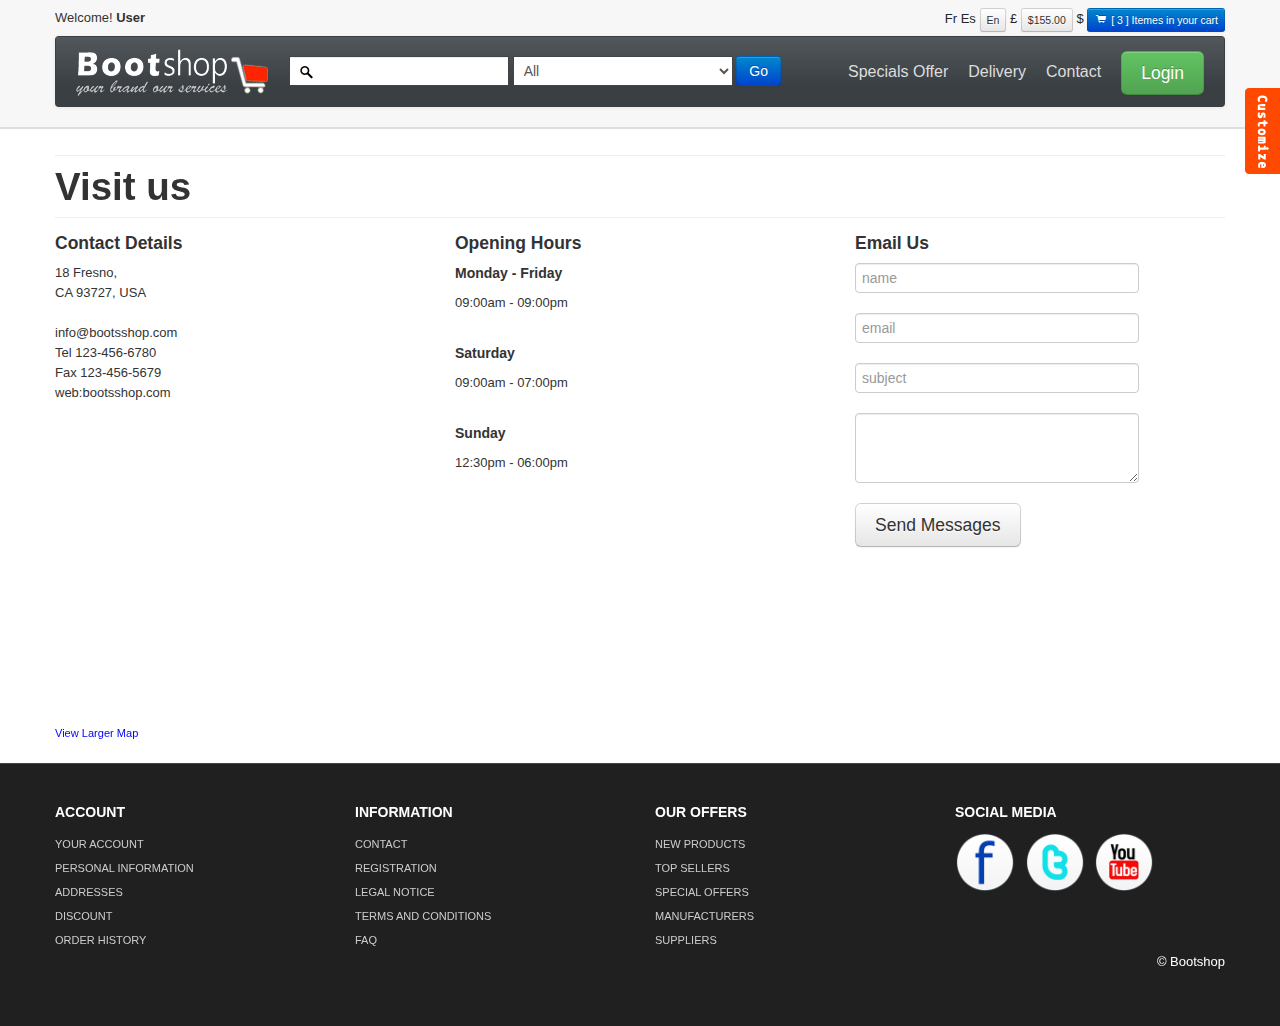
==== contact.html @ 8c933867 "commit" ====
<!DOCTYPE html>
<html lang="en">
  <head>
    <meta charset="utf-8">
    <title>Bootshop online Shopping cart</title>
    <meta name="viewport" content="width=device-width, initial-scale=1.0">
    <meta name="description" content="">
    <meta name="author" content="">
<!--Less styles -->
   <!-- Other Less css file //different less files has different color scheam
	<link rel="stylesheet/less" type="text/css" href="themes/less/simplex.less">
	<link rel="stylesheet/less" type="text/css" href="themes/less/classified.less">
	<link rel="stylesheet/less" type="text/css" href="themes/less/amelia.less">  MOVE DOWN TO activate
	-->
	<!--<link rel="stylesheet/less" type="text/css" href="themes/less/bootshop.less">
	<script src="themes/js/less.js" type="text/javascript"></script> -->
	
<!-- Bootstrap style --> 
    <link id="callCss" rel="stylesheet" href="themes/bootshop/bootstrap.min.css" media="screen"/>
    <link href="themes/css/base.css" rel="stylesheet" media="screen"/>
<!-- Bootstrap style responsive -->	
	<link href="themes/css/bootstrap-responsive.min.css" rel="stylesheet"/>
	<link href="themes/css/font-awesome.css" rel="stylesheet" type="text/css">
<!-- Google-code-prettify -->	
	<link href="themes/js/google-code-prettify/prettify.css" rel="stylesheet"/>
<!-- fav and touch icons -->
    <link rel="shortcut icon" href="themes/images/ico/favicon.ico">
    <link rel="apple-touch-icon-precomposed" sizes="144x144" href="themes/images/ico/apple-touch-icon-144-precomposed.png">
    <link rel="apple-touch-icon-precomposed" sizes="114x114" href="themes/images/ico/apple-touch-icon-114-precomposed.png">
    <link rel="apple-touch-icon-precomposed" sizes="72x72" href="themes/images/ico/apple-touch-icon-72-precomposed.png">
    <link rel="apple-touch-icon-precomposed" href="themes/images/ico/apple-touch-icon-57-precomposed.png">
	<style type="text/css" id="enject"></style>
  </head>
<body>
<div id="header">
<div class="container">
<div id="welcomeLine" class="row">
	<div class="span6">Welcome!<strong> User</strong></div>
	<div class="span6">
	<div class="pull-right">
		<a href="product_summary.html"><span class="">Fr</span></a>
		<a href="product_summary.html"><span class="">Es</span></a>
		<span class="btn btn-mini">En</span>
		<a href="product_summary.html"><span>&pound;</span></a>
		<span class="btn btn-mini">$155.00</span>
		<a href="product_summary.html"><span class="">$</span></a>
		<a href="product_summary.html"><span class="btn btn-mini btn-primary"><i class="icon-shopping-cart icon-white"></i> [ 3 ] Itemes in your cart </span> </a> 
	</div>
	</div>
</div>
<!-- Navbar ================================================== -->
<div id="logoArea" class="navbar">
<a id="smallScreen" data-target="#topMenu" data-toggle="collapse" class="btn btn-navbar">
	<span class="icon-bar"></span>
	<span class="icon-bar"></span>
	<span class="icon-bar"></span>
</a>
  <div class="navbar-inner">
    <a class="brand" href="index.html"><img src="themes/images/logo.png" alt="Bootsshop"/></a>
		<form class="form-inline navbar-search" method="post" action="products.html" >
		<input id="srchFld" class="srchTxt" type="text" />
		  <select class="srchTxt">
			<option>All</option>
			<option>CLOTHES </option>
			<option>FOOD AND BEVERAGES </option>
			<option>HEALTH & BEAUTY </option>
			<option>SPORTS & LEISURE </option>
			<option>BOOKS & ENTERTAINMENTS </option>
		</select> 
		  <button type="submit" id="submitButton" class="btn btn-primary">Go</button>
    </form>
    <ul id="topMenu" class="nav pull-right">
	 <li class=""><a href="special_offer.html">Specials Offer</a></li>
	 <li class=""><a href="normal.html">Delivery</a></li>
	 <li class=""><a href="contact.html">Contact</a></li>
	 <li class="">
	 <a href="#login" role="button" data-toggle="modal" style="padding-right:0"><span class="btn btn-large btn-success">Login</span></a>
	<div id="login" class="modal hide fade in" tabindex="-1" role="dialog" aria-labelledby="login" aria-hidden="false" >
		  <div class="modal-header">
			<button type="button" class="close" data-dismiss="modal" aria-hidden="true">×</button>
			<h3>Login Block</h3>
		  </div>
		  <div class="modal-body">
			<form class="form-horizontal loginFrm">
			  <div class="control-group">								
				<input type="text" id="inputEmail" placeholder="Email">
			  </div>
			  <div class="control-group">
				<input type="password" id="inputPassword" placeholder="Password">
			  </div>
			  <div class="control-group">
				<label class="checkbox">
				<input type="checkbox"> Remember me
				</label>
			  </div>
			</form>		
			<button type="submit" class="btn btn-success">Sign in</button>
			<button class="btn" data-dismiss="modal" aria-hidden="true">Close</button>
		  </div>
	</div>
	</li>
    </ul>
  </div>
</div>
</div>
</div>
<!-- Header End====================================================================== -->
<div id="mainBody">
<div class="container">
	<hr class="soften">
	<h1>Visit us</h1>
	<hr class="soften"/>	
	<div class="row">
		<div class="span4">
		<h4>Contact Details</h4>
		<p>	18 Fresno,<br/> CA 93727, USA
			<br/><br/>
			info@bootsshop.com<br/>
			﻿Tel 123-456-6780<br/>
			Fax 123-456-5679<br/>
			web:bootsshop.com
		</p>		
		</div>
			
		<div class="span4">
		<h4>Opening Hours</h4>
			<h5> Monday - Friday</h5>
			<p>09:00am - 09:00pm<br/><br/></p>
			<h5>Saturday</h5>
			<p>09:00am - 07:00pm<br/><br/></p>
			<h5>Sunday</h5>
			<p>12:30pm - 06:00pm<br/><br/></p>
		</div>
		<div class="span4">
		<h4>Email Us</h4>
		<form class="form-horizontal">
        <fieldset>
          <div class="control-group">
           
              <input type="text" placeholder="name" class="input-xlarge"/>
           
          </div>
		   <div class="control-group">
           
              <input type="text" placeholder="email" class="input-xlarge"/>
           
          </div>
		   <div class="control-group">
           
              <input type="text" placeholder="subject" class="input-xlarge"/>
          
          </div>
          <div class="control-group">
              <textarea rows="3" id="textarea" class="input-xlarge"></textarea>
           
          </div>

            <button class="btn btn-large" type="submit">Send Messages</button>

        </fieldset>
      </form>
		</div>
	</div>
	<div class="row">
	<div class="span12">
	<iframe style="width:100%; height:300; border: 0px" scrolling="no" src="https://maps.google.co.uk/maps?f=q&amp;source=s_q&amp;hl=en&amp;geocode=&amp;q=18+California,+Fresno,+CA,+United+States&amp;aq=0&amp;oq=18+California+united+state&amp;sll=39.9589,-120.955336&amp;sspn=0.007114,0.016512&amp;ie=UTF8&amp;hq=&amp;hnear=18,+Fresno,+California+93727,+United+States&amp;t=m&amp;ll=36.732762,-119.695787&amp;spn=0.017197,0.100336&amp;z=14&amp;output=embed"></iframe><br />
	<small><a href="https://maps.google.co.uk/maps?f=q&amp;source=embed&amp;hl=en&amp;geocode=&amp;q=18+California,+Fresno,+CA,+United+States&amp;aq=0&amp;oq=18+California+united+state&amp;sll=39.9589,-120.955336&amp;sspn=0.007114,0.016512&amp;ie=UTF8&amp;hq=&amp;hnear=18,+Fresno,+California+93727,+United+States&amp;t=m&amp;ll=36.732762,-119.695787&amp;spn=0.017197,0.100336&amp;z=14" style="color:#0000FF;text-align:left">View Larger Map</a></small>
	</div>
	</div>
</div>
</div>
<!-- MainBody End ============================= -->
<!-- Footer ================================================================== -->
	<div  id="footerSection">
	<div class="container">
		<div class="row">
			<div class="span3">
				<h5>ACCOUNT</h5>
				<a href="login.html">YOUR ACCOUNT</a>
				<a href="login.html">PERSONAL INFORMATION</a> 
				<a href="login.html">ADDRESSES</a> 
				<a href="login.html">DISCOUNT</a>  
				<a href="login.html">ORDER HISTORY</a>
			 </div>
			<div class="span3">
				<h5>INFORMATION</h5>
				<a href="contact.html">CONTACT</a>  
				<a href="register.html">REGISTRATION</a>  
				<a href="legal_notice.html">LEGAL NOTICE</a>  
				<a href="tac.html">TERMS AND CONDITIONS</a> 
				<a href="faq.html">FAQ</a>
			 </div>
			<div class="span3">
				<h5>OUR OFFERS</h5>
				<a href="#">NEW PRODUCTS</a> 
				<a href="#">TOP SELLERS</a>  
				<a href="special_offer.html">SPECIAL OFFERS</a>  
				<a href="#">MANUFACTURERS</a> 
				<a href="#">SUPPLIERS</a> 
			 </div>
			<div id="socialMedia" class="span3 pull-right">
				<h5>SOCIAL MEDIA </h5>
				<a href="#"><img width="60" height="60" src="themes/images/facebook.png" title="facebook" alt="facebook"/></a>
				<a href="#"><img width="60" height="60" src="themes/images/twitter.png" title="twitter" alt="twitter"/></a>
				<a href="#"><img width="60" height="60" src="themes/images/youtube.png" title="youtube" alt="youtube"/></a>
			 </div> 
		 </div>
		<p class="pull-right">&copy; Bootshop</p>
	</div><!-- Container End -->
	</div>
<!-- Placed at the end of the document so the pages load faster ============================================= -->
	<script src="themes/js/jquery.js" type="text/javascript"></script>
	<script src="themes/js/bootstrap.min.js" type="text/javascript"></script>
	<script src="themes/js/google-code-prettify/prettify.js"></script>
	
	<script src="themes/js/bootshop.js"></script>
    <script src="themes/js/jquery.lightbox-0.5.js"></script>
	
	<!-- Themes switcher section ============================================================================================= -->
<div id="secectionBox">
<link rel="stylesheet" href="themes/switch/themeswitch.css" type="text/css" media="screen" />
<script src="themes/switch/theamswitcher.js" type="text/javascript" charset="utf-8"></script>
	<div id="themeContainer">
	<div id="hideme" class="themeTitle">Style Selector</div>
	<div class="themeName">Oregional Skin</div>
	<div class="images style">
	<a href="themes/css/#" name="bootshop"><img src="themes/switch/images/clr/bootshop.png" alt="bootstrap business templates" class="active"></a>
	<a href="themes/css/#" name="businessltd"><img src="themes/switch/images/clr/businessltd.png" alt="bootstrap business templates" class="active"></a>
	</div>
	<div class="themeName">Bootswatch Skins (11)</div>
	<div class="images style">
		<a href="themes/css/#" name="amelia" title="Amelia"><img src="themes/switch/images/clr/amelia.png" alt="bootstrap business templates"></a>
		<a href="themes/css/#" name="spruce" title="Spruce"><img src="themes/switch/images/clr/spruce.png" alt="bootstrap business templates" ></a>
		<a href="themes/css/#" name="superhero" title="Superhero"><img src="themes/switch/images/clr/superhero.png" alt="bootstrap business templates"></a>
		<a href="themes/css/#" name="cyborg"><img src="themes/switch/images/clr/cyborg.png" alt="bootstrap business templates"></a>
		<a href="themes/css/#" name="cerulean"><img src="themes/switch/images/clr/cerulean.png" alt="bootstrap business templates"></a>
		<a href="themes/css/#" name="journal"><img src="themes/switch/images/clr/journal.png" alt="bootstrap business templates"></a>
		<a href="themes/css/#" name="readable"><img src="themes/switch/images/clr/readable.png" alt="bootstrap business templates"></a>	
		<a href="themes/css/#" name="simplex"><img src="themes/switch/images/clr/simplex.png" alt="bootstrap business templates"></a>
		<a href="themes/css/#" name="slate"><img src="themes/switch/images/clr/slate.png" alt="bootstrap business templates"></a>
		<a href="themes/css/#" name="spacelab"><img src="themes/switch/images/clr/spacelab.png" alt="bootstrap business templates"></a>
		<a href="themes/css/#" name="united"><img src="themes/switch/images/clr/united.png" alt="bootstrap business templates"></a>
		<p style="margin:0;line-height:normal;margin-left:-10px;display:none;"><small>These are just examples and you can build your own color scheme in the backend.</small></p>
	</div>
	<div class="themeName">Background Patterns </div>
	<div class="images patterns">
		<a href="themes/css/#" name="pattern1"><img src="themes/switch/images/pattern/pattern1.png" alt="bootstrap business templates" class="active"></a>
		<a href="themes/css/#" name="pattern2"><img src="themes/switch/images/pattern/pattern2.png" alt="bootstrap business templates"></a>
		<a href="themes/css/#" name="pattern3"><img src="themes/switch/images/pattern/pattern3.png" alt="bootstrap business templates"></a>
		<a href="themes/css/#" name="pattern4"><img src="themes/switch/images/pattern/pattern4.png" alt="bootstrap business templates"></a>
		<a href="themes/css/#" name="pattern5"><img src="themes/switch/images/pattern/pattern5.png" alt="bootstrap business templates"></a>
		<a href="themes/css/#" name="pattern6"><img src="themes/switch/images/pattern/pattern6.png" alt="bootstrap business templates"></a>
		<a href="themes/css/#" name="pattern7"><img src="themes/switch/images/pattern/pattern7.png" alt="bootstrap business templates"></a>
		<a href="themes/css/#" name="pattern8"><img src="themes/switch/images/pattern/pattern8.png" alt="bootstrap business templates"></a>
		<a href="themes/css/#" name="pattern9"><img src="themes/switch/images/pattern/pattern9.png" alt="bootstrap business templates"></a>
		<a href="themes/css/#" name="pattern10"><img src="themes/switch/images/pattern/pattern10.png" alt="bootstrap business templates"></a>
		
		<a href="themes/css/#" name="pattern11"><img src="themes/switch/images/pattern/pattern11.png" alt="bootstrap business templates"></a>
		<a href="themes/css/#" name="pattern12"><img src="themes/switch/images/pattern/pattern12.png" alt="bootstrap business templates"></a>
		<a href="themes/css/#" name="pattern13"><img src="themes/switch/images/pattern/pattern13.png" alt="bootstrap business templates"></a>
		<a href="themes/css/#" name="pattern14"><img src="themes/switch/images/pattern/pattern14.png" alt="bootstrap business templates"></a>
		<a href="themes/css/#" name="pattern15"><img src="themes/switch/images/pattern/pattern15.png" alt="bootstrap business templates"></a>
		
		<a href="themes/css/#" name="pattern16"><img src="themes/switch/images/pattern/pattern16.png" alt="bootstrap business templates"></a>
		<a href="themes/css/#" name="pattern17"><img src="themes/switch/images/pattern/pattern17.png" alt="bootstrap business templates"></a>
		<a href="themes/css/#" name="pattern18"><img src="themes/switch/images/pattern/pattern18.png" alt="bootstrap business templates"></a>
		<a href="themes/css/#" name="pattern19"><img src="themes/switch/images/pattern/pattern19.png" alt="bootstrap business templates"></a>
		<a href="themes/css/#" name="pattern20"><img src="themes/switch/images/pattern/pattern20.png" alt="bootstrap business templates"></a>
		 
	</div>
	</div>
</div>
<span id="themesBtn"></span>
</body>
</html>
---- themes/css/base.css ----
#mainBody {/* background: url(../images/seperator.png) repeat-x 0 0; */ border-top:2px solid #dedede; padding-top: 18px;}
#carouselBlk,#header{background: url(../images/headerRepeat.png) repeat-x 0 0 #f7f7f7;}
#srchFld {background: url(../images/search.png) no-repeat 4px center #fff;}
.tag {background:url(../images/new.png) no-repeat 0 0; position: absolute; display:block; top: -4px;right: -18px; height:48px; width:48px;}
.clr{clear:both;}
.cntr{text-align:center}
.marginLess{margin:0}
#logoArea, #logoArea a{line-height:49px;}
#logoArea .btn, #logoArea .btn-group {margin-top: 0;}
#logo {padding-right:28px;}
#welcomeLine{padding: 8px 0 4px}
/* Sidebar--------- */
#myCart  img{float:left; margin-right:8px; }
#myCart .badge {padding: 9px;}
#myCart {font-size: 13px;font-weight: bold; line-height: 33px;}
#sidebar ul ul li a{ font-size:12px;}
#sidebar ul {list-style: none;padding: 0;margin: 0;width: 100%;}
#sidebar  li  a{font-weight:bold; background:url(../images/tabRepeatInactive.png) repeat-x 0 0; color:#262626;}
#sidebar ul li li a{background:#eee; padding-left:14px;font-weight:normal;display:block;   font-size:13px; line-height:26px;}
/* body--- */
.thumbnail>a{display:block; text-align:center}
.thumbnail h5,.thumbnail p{text-align:center}
/* Product page--- */
.alignR{text-align:right;}
.control-label.alignL, .alignL{text-align:left;}
.loginFrm{ margin-bottom:8px;}
.loginFrm .control-group{padding:8px 14px 0; margin-bottom:0 }
/* Compair product page */
.checkbox input[type="checkbox"]{ margin:4px 0 8px -20px }
#sm{text-align:right}
#sm a {margin: 4px;width:32px;}
/* Carousel  */
#myCarousel{text-align:center; margin-bottom:0}
#myCarousel .btn{position:absolute; bottom:10%; right:17%; padding:2% 6%; z-index:9999}
#myCarousel .carousel-caption{display:none;}
#myCarousel.homCar .item img{width:100%; max-height:506px}
#productView .btn-toolbar{padding-left:3px;}
#productDetail > li, .nav-pills > li {float: right;}
#myTabContent{text-align:justify}
#compairTbl td{text-align:center;}
#accordion2, #legalNotice, .justify, #mainCol{text-align:justify}
#myCarousel .carousel-control{display:none}
#myCarousel:hover .carousel-control{display:block}
.navbar .nav > .active > a, .navbar .nav > .active > a:hover, .navbar .nav > .active > a:focus {color:#fff; background-color: #CF0007;text-shadow: none;}
/* Footer section--------------- */
#footerSection {background: #202020;color: white;padding: 28px 0 44px;margin-top: 20px;border-top: 1px solid #444;}
#footerSection a{color:#ccc; font-size:11px; padding:0; line-height:24px; display:block; }
#footerSection a:hover{color:#fff;  }
#footerSection  #socialMedia a{ min-width:25px; display:inline; margin-right:6px; text-align:center; line-height:1.5em;}
#socialMedia img{max-width:60px;}
#footerSection  #socialMedia a:hover{background:none;}
/* ===================================================== */
/* Light Box------------------- */
#jquery-overlay {position: absolute;top: 0;left: 0;z-index: 90;width: 100%;height: 500px;}
#jquery-lightbox {position: absolute;top: 0;left: 0;width: 100%;z-index: 100;text-align: center;line-height: 0;}
#jquery-lightbox a img { border: none; }#lightbox-container-image-box {position: relative;background-color: #fff;width: 250px;height: 250px;margin: 0 auto;}
#lightbox-container-image { padding: 10px; }#lightbox-loading {position: absolute;top: 40%;left: 0%;height: 25%;width: 100%;text-align: center;line-height: 0;}
#lightbox-nav {	position: absolute;top: 0;left: 0;height: 100%;width: 100%;z-index: 10;}#lightbox-container-image-box > #lightbox-nav { left: 0; }#lightbox-nav a { outline: none;}
#lightbox-nav-btnPrev, #lightbox-nav-btnNext {width: 49%;height: 100%;zoom: 1;display: block;}
#lightbox-nav-btnPrev { left: 0; float: left;}#lightbox-nav-btnNext { right: 0; float: right;}
#lightbox-container-image-data-box {font: 10px Verdana, Helvetica, sans-serif;background-color: #fff;margin: 0 auto;line-height: 1.4em;overflow: auto;width: 100%;padding: 0 10px 0;}
#lightbox-container-image-data {	padding: 0 10px; 	color: #666; }
#lightbox-container-image-data #lightbox-image-details {width: 70%; float: left; text-align: left; }	
#lightbox-image-details-caption { font-weight: bold; }#lightbox-image-details-currentNumber {display: block; clear: left; padding-bottom: 1.0em;}
#lightbox-secNav-btnClose {width: 66px; float: right;padding-bottom: 0.7em;	}
/* ------------------------------- */
.navbar-search .srchTxt {border-radius: 0;border: 1px solid #444;}
[class^="icon-"], [class*=" icon-"] {background-image: none;}
.navbar .nav > li > a {padding:10px;color: #DDD;text-shadow: none;font-size: 16px;}
.navbar .nav > li > a:hover{color:#fff}
#logoArea, #logoArea a{outline:none;}
.alignR .checkbox input[type="checkbox"] {float: right;margin: 4px 0 8px 11px;}

.navbar .nav.pull-right, #sideManu {overflow:hidden;}
#logoArea  #smallScreen {margin: 21px 14px 0 0;}
.navbar-search {margin-top: 8px;}
/* Responsive--------------------- */
/* Large desktop */
@media (min-width: 1200px) {  }
/* Portrait tablet to landscape and desktop */
@media (min-width: 768px) and (max-width: 979px) {
.navbar .brand {float: none;text-align: center;}
#sideManu,#topMenu{height:0}
.navbar-search {margin-top: 8px;width: 100%;float: none;}
#topMenu{height: auto;float: none;}
#topMenu li{float: none;}
.navbar .nav > li > a {border-top:1px solid #666; padding:0}
#sideManu,#topMenu{height:0}
}
/* Landscape phone to portrait tablet */
@media (max-width: 767px) {
.navbar .brand {float: none;text-align: center;}
#header, #carouselBlk{margin: 0 -20px;}
#sideManu,#topMenu{height:0}
.navbar-search {margin-top: 8px;width: 100%;float: none;}
#topMenu{height: auto;float: none;}
#topMenu li{float: none;}
.navbar .nav > li > a {border-top:1px solid #666; padding:0}
 }
/* Landscape phones and down */
@media (max-width: 480px) {
#header, #carouselBlk{margin: 0 -20px;}
#sideManu, #topMenu{height:0}
#topMenu{height: auto;float: none;}
#topMenu li{float: none;}
.navbar .nav > li > a {border-top:1px solid #666; padding:0}
}
---- themes/js/google-code-prettify/prettify.css ----
.com { color: #93a1a1; }
.lit { color: #195f91; }
.pun, .opn, .clo { color: #93a1a1; }
.fun { color: #dc322f; }
.str, .atv { color: #D14; }
.kwd, .prettyprint .tag { color: #1e347b; }
.typ, .atn, .dec, .var { color: teal; }
.pln { color: #48484c; }

.prettyprint {
  padding: 8px;
  background-color: #f7f7f9;
  border: 1px solid #e1e1e8;
}
.prettyprint.linenums {
  -webkit-box-shadow: inset 40px 0 0 #fbfbfc, inset 41px 0 0 #ececf0;
     -moz-box-shadow: inset 40px 0 0 #fbfbfc, inset 41px 0 0 #ececf0;
          box-shadow: inset 40px 0 0 #fbfbfc, inset 41px 0 0 #ececf0;
}

/* Specify class=linenums on a pre to get line numbering */
ol.linenums {
  margin: 0 0 0 33px; /* IE indents via margin-left */
}
ol.linenums li {
  padding-left: 12px;
  color: #bebec5;
  line-height: 20px;
  text-shadow: 0 1px 0 #fff;
}
---- themes/switch/themeswitch.css ----
#themesBtn {height: 86px;background: url(images/styleTgl.png) no-repeat 0 0;position: fixed;top: 88px;right: 0;width: 35px;}
#secectionBox {background: #262626;width: 193px;position: fixed;right: -999px;top: 88px;color: white;}
#hideme{background:url(images/hideme.png) no-repeat right 0; padding-right:48px }
#hideme:hover{background-position:right -44px; }
#themeContainer{-webkit-box-shadow: 0 2px 9px 2px rgba(0,0,0,0.14);-moz-box-shadow: 0 2px 9px 2px rgba(0,0,0,0.14);box-shadow: 0 2px 9px 2px rgba(0,0,0,0.14);border:1px solid rgba(23,24,26,0.15);-webkit-border-top-left-radius: 2px;-webkit-border-bottom-left-radius: 2px;-moz-border-radius-topleft: 2px;-moz-border-radius-bottomleft: 2px;border-top-left-radius: 2px;border-bottom-left-radius: 2px;}
.themeTitle{font-size:15px;height:44px;line-height:44px;text-align:center;color: white;background-color: #43434D;background-image: -webkit-linear-gradient(top, #43434D, #1D1C21);background-image: -moz-linear-gradient(top, #43434D, #1D1C21);background-image: -o-linear-gradient(top, #43434D, #1D1C21);background-image: -ms-linear-gradient(top, #43434D, #1D1C21);background-image: linear-gradient(top, #43434D, #1D1C21);border-top: 1px solid #60606F;}
.themeName{font-size:12px;height:41px;line-height:41px;text-align:center;border-top:1px solid #444;border-bottom:1px solid #444;padding:0 8px}
#secectionBox .images {width: 165px;padding-left: 25px;padding-top: 15px;border-bottom: 0;padding-bottom: 10px;position: relative;z-index: 1000000;background: #333;}
#secectionBox .images img{border: 2px solid #60606F;width:25px;height:24px;margin-right:7px;margin-bottom:7px;z-index:1000;}
#secectionBox .images img.active,#secectionBox .images img:hover {border: 2px solid #D33800;}
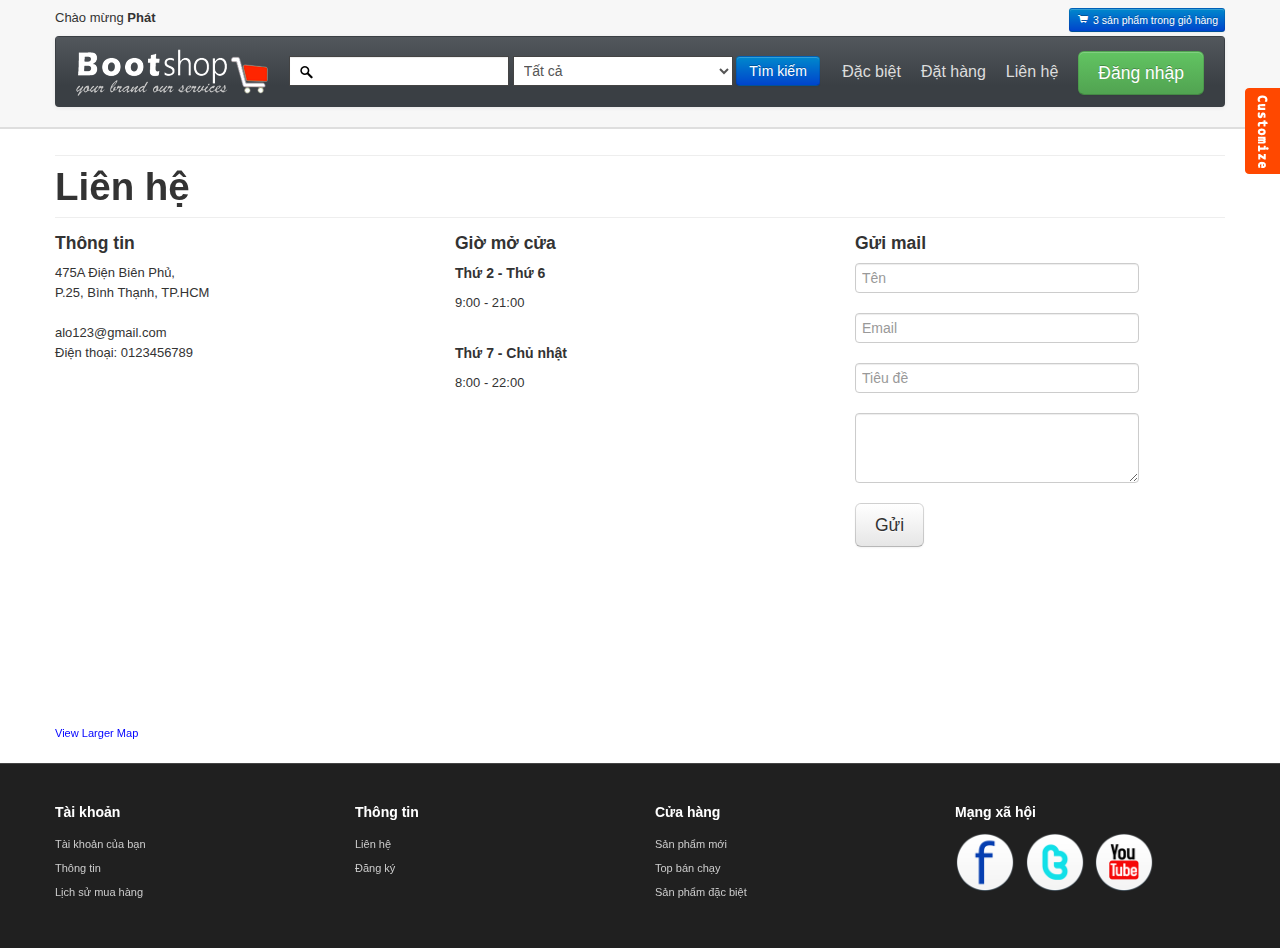
==== commit 921ce5dd: "index,contact" ====
--- a/contact.html
+++ b/contact.html
@@ -1,275 +1,303 @@
 <!DOCTYPE html>
 <html lang="en">
-  <head>
-    <meta charset="utf-8">
-    <title>Bootshop online Shopping cart</title>
-    <meta name="viewport" content="width=device-width, initial-scale=1.0">
-    <meta name="description" content="">
-    <meta name="author" content="">
-<!--Less styles -->
-   <!-- Other Less css file //different less files has different color scheam
+
+<head>
+	<meta charset="utf-8">
+	<title>Bootshop online Shopping cart</title>
+	<meta name="viewport" content="width=device-width, initial-scale=1.0">
+	<meta name="description" content="">
+	<meta name="author" content="">
+	<!--Less styles -->
+	<!-- Other Less css file //different less files has different color scheam
 	<link rel="stylesheet/less" type="text/css" href="themes/less/simplex.less">
 	<link rel="stylesheet/less" type="text/css" href="themes/less/classified.less">
 	<link rel="stylesheet/less" type="text/css" href="themes/less/amelia.less">  MOVE DOWN TO activate
 	-->
 	<!--<link rel="stylesheet/less" type="text/css" href="themes/less/bootshop.less">
 	<script src="themes/js/less.js" type="text/javascript"></script> -->
-	
-<!-- Bootstrap style --> 
-    <link id="callCss" rel="stylesheet" href="themes/bootshop/bootstrap.min.css" media="screen"/>
-    <link href="themes/css/base.css" rel="stylesheet" media="screen"/>
-<!-- Bootstrap style responsive -->	
-	<link href="themes/css/bootstrap-responsive.min.css" rel="stylesheet"/>
+
+	<!-- Bootstrap style -->
+	<link id="callCss" rel="stylesheet" href="themes/bootshop/bootstrap.min.css" media="screen" />
+	<link href="themes/css/base.css" rel="stylesheet" media="screen" />
+	<!-- Bootstrap style responsive -->
+	<link href="themes/css/bootstrap-responsive.min.css" rel="stylesheet" />
 	<link href="themes/css/font-awesome.css" rel="stylesheet" type="text/css">
-<!-- Google-code-prettify -->	
-	<link href="themes/js/google-code-prettify/prettify.css" rel="stylesheet"/>
-<!-- fav and touch icons -->
-    <link rel="shortcut icon" href="themes/images/ico/favicon.ico">
-    <link rel="apple-touch-icon-precomposed" sizes="144x144" href="themes/images/ico/apple-touch-icon-144-precomposed.png">
-    <link rel="apple-touch-icon-precomposed" sizes="114x114" href="themes/images/ico/apple-touch-icon-114-precomposed.png">
-    <link rel="apple-touch-icon-precomposed" sizes="72x72" href="themes/images/ico/apple-touch-icon-72-precomposed.png">
-    <link rel="apple-touch-icon-precomposed" href="themes/images/ico/apple-touch-icon-57-precomposed.png">
+	<!-- Google-code-prettify -->
+	<link href="themes/js/google-code-prettify/prettify.css" rel="stylesheet" />
+	<!-- fav and touch icons -->
+	<link rel="shortcut icon" href="themes/images/ico/favicon.ico">
+	<link rel="apple-touch-icon-precomposed" sizes="144x144"
+		href="themes/images/ico/apple-touch-icon-144-precomposed.png">
+	<link rel="apple-touch-icon-precomposed" sizes="114x114"
+		href="themes/images/ico/apple-touch-icon-114-precomposed.png">
+	<link rel="apple-touch-icon-precomposed" sizes="72x72" href="themes/images/ico/apple-touch-icon-72-precomposed.png">
+	<link rel="apple-touch-icon-precomposed" href="themes/images/ico/apple-touch-icon-57-precomposed.png">
 	<style type="text/css" id="enject"></style>
-  </head>
+</head>
+
 <body>
-<div id="header">
-<div class="container">
-<div id="welcomeLine" class="row">
-	<div class="span6">Welcome!<strong> User</strong></div>
-	<div class="span6">
-	<div class="pull-right">
-		<a href="product_summary.html"><span class="">Fr</span></a>
-		<a href="product_summary.html"><span class="">Es</span></a>
-		<span class="btn btn-mini">En</span>
-		<a href="product_summary.html"><span>&pound;</span></a>
-		<span class="btn btn-mini">$155.00</span>
-		<a href="product_summary.html"><span class="">$</span></a>
-		<a href="product_summary.html"><span class="btn btn-mini btn-primary"><i class="icon-shopping-cart icon-white"></i> [ 3 ] Itemes in your cart </span> </a> 
-	</div>
-	</div>
-</div>
-<!-- Navbar ================================================== -->
-<div id="logoArea" class="navbar">
-<a id="smallScreen" data-target="#topMenu" data-toggle="collapse" class="btn btn-navbar">
-	<span class="icon-bar"></span>
-	<span class="icon-bar"></span>
-	<span class="icon-bar"></span>
-</a>
-  <div class="navbar-inner">
-    <a class="brand" href="index.html"><img src="themes/images/logo.png" alt="Bootsshop"/></a>
-		<form class="form-inline navbar-search" method="post" action="products.html" >
-		<input id="srchFld" class="srchTxt" type="text" />
-		  <select class="srchTxt">
-			<option>All</option>
-			<option>CLOTHES </option>
-			<option>FOOD AND BEVERAGES </option>
-			<option>HEALTH & BEAUTY </option>
-			<option>SPORTS & LEISURE </option>
-			<option>BOOKS & ENTERTAINMENTS </option>
-		</select> 
-		  <button type="submit" id="submitButton" class="btn btn-primary">Go</button>
-    </form>
-    <ul id="topMenu" class="nav pull-right">
-	 <li class=""><a href="special_offer.html">Specials Offer</a></li>
-	 <li class=""><a href="normal.html">Delivery</a></li>
-	 <li class=""><a href="contact.html">Contact</a></li>
-	 <li class="">
-	 <a href="#login" role="button" data-toggle="modal" style="padding-right:0"><span class="btn btn-large btn-success">Login</span></a>
-	<div id="login" class="modal hide fade in" tabindex="-1" role="dialog" aria-labelledby="login" aria-hidden="false" >
-		  <div class="modal-header">
-			<button type="button" class="close" data-dismiss="modal" aria-hidden="true">×</button>
-			<h3>Login Block</h3>
-		  </div>
-		  <div class="modal-body">
-			<form class="form-horizontal loginFrm">
-			  <div class="control-group">								
-				<input type="text" id="inputEmail" placeholder="Email">
-			  </div>
-			  <div class="control-group">
-				<input type="password" id="inputPassword" placeholder="Password">
-			  </div>
-			  <div class="control-group">
-				<label class="checkbox">
-				<input type="checkbox"> Remember me
-				</label>
-			  </div>
-			</form>		
-			<button type="submit" class="btn btn-success">Sign in</button>
-			<button class="btn" data-dismiss="modal" aria-hidden="true">Close</button>
-		  </div>
-	</div>
-	</li>
-    </ul>
-  </div>
-</div>
-</div>
-</div>
-<!-- Header End====================================================================== -->
-<div id="mainBody">
-<div class="container">
-	<hr class="soften">
-	<h1>Visit us</h1>
-	<hr class="soften"/>	
-	<div class="row">
-		<div class="span4">
-		<h4>Contact Details</h4>
-		<p>	18 Fresno,<br/> CA 93727, USA
-			<br/><br/>
-			info@bootsshop.com<br/>
-			﻿Tel 123-456-6780<br/>
-			Fax 123-456-5679<br/>
-			web:bootsshop.com
-		</p>		
-		</div>
-			
-		<div class="span4">
-		<h4>Opening Hours</h4>
-			<h5> Monday - Friday</h5>
-			<p>09:00am - 09:00pm<br/><br/></p>
-			<h5>Saturday</h5>
-			<p>09:00am - 07:00pm<br/><br/></p>
-			<h5>Sunday</h5>
-			<p>12:30pm - 06:00pm<br/><br/></p>
-		</div>
-		<div class="span4">
-		<h4>Email Us</h4>
-		<form class="form-horizontal">
-        <fieldset>
-          <div class="control-group">
-           
-              <input type="text" placeholder="name" class="input-xlarge"/>
-           
-          </div>
-		   <div class="control-group">
-           
-              <input type="text" placeholder="email" class="input-xlarge"/>
-           
-          </div>
-		   <div class="control-group">
-           
-              <input type="text" placeholder="subject" class="input-xlarge"/>
-          
-          </div>
-          <div class="control-group">
-              <textarea rows="3" id="textarea" class="input-xlarge"></textarea>
-           
-          </div>
-
-            <button class="btn btn-large" type="submit">Send Messages</button>
-
-        </fieldset>
-      </form>
+	<div id="header">
+		<div class="container">
+			<div id="welcomeLine" class="row">
+				<div class="span6">Chào mừng <strong> Phát</strong></div>
+				<div class="span6">
+					<div class="pull-right">
+						<a href="product_summary.html"><span class="btn btn-mini btn-primary"><i
+									class="icon-shopping-cart icon-white"></i> 3 sản phẩm trong giỏ hàng </span> </a>
+					</div>
+				</div>
+			</div>
+			<!-- Navbar ================================================== -->
+			<div id="logoArea" class="navbar">
+				<a id="smallScreen" data-target="#topMenu" data-toggle="collapse" class="btn btn-navbar">
+					<span class="icon-bar"></span>
+					<span class="icon-bar"></span>
+					<span class="icon-bar"></span>
+				</a>
+				<div class="navbar-inner">
+					<a class="brand" href="index.html"><img src="themes/images/logo.png" alt="Bootsshop" /></a>
+					<form class="form-inline navbar-search" method="post" action="products.html">
+						<input id="srchFld" class="srchTxt" type="text" />
+						<select class="srchTxt">
+							<option>Tất cả</option>
+							<option>Áo </option>
+							<option>Quần </option>
+						</select>
+						<button type="submit" id="submitButton" class="btn btn-primary">Tìm kiếm</button>
+					</form>
+					<ul id="topMenu" class="nav pull-right">
+						<li class=""><a href="special_offer.html">Đặc biệt</a></li>
+						<li class=""><a href="normal.html">Đặt hàng</a></li>
+						<li class=""><a href="contact.html">Liên hệ</a></li>
+						<li class="">
+							<a href="#login" role="button" data-toggle="modal" style="padding-right:0"><span
+									class="btn btn-large btn-success">Đăng nhập</span></a>
+							<div id="login" class="modal hide fade in" tabindex="-1" role="dialog"
+								aria-labelledby="login" aria-hidden="false">
+								<div class="modal-header">
+									<button type="button" class="close" data-dismiss="modal"
+										aria-hidden="true">×</button>
+									<h3>Đăng nhập</h3>
+								</div>
+								<div class="modal-body">
+									<form class="form-horizontal loginFrm">
+										<div class="control-group">
+											<input type="text" id="inputEmail" placeholder="Email">
+										</div>
+										<div class="control-group">
+											<input type="password" id="inputPassword" placeholder="Mật khẩu">
+										</div>
+										<div class="control-group">
+											<label class="checkbox">
+												<input type="checkbox"> Ghi nhớ
+											</label>
+										</div>
+									</form>
+									<button type="submit" class="btn btn-success">Đăng nhập</button>
+									<button class="btn" data-dismiss="modal" aria-hidden="true">Đóng</button>
+								</div>
+							</div>
+						</li>
+					</ul>
+				</div>
+			</div>
 		</div>
 	</div>
-	<div class="row">
-	<div class="span12">
-	<iframe style="width:100%; height:300; border: 0px" scrolling="no" src="https://maps.google.co.uk/maps?f=q&amp;source=s_q&amp;hl=en&amp;geocode=&amp;q=18+California,+Fresno,+CA,+United+States&amp;aq=0&amp;oq=18+California+united+state&amp;sll=39.9589,-120.955336&amp;sspn=0.007114,0.016512&amp;ie=UTF8&amp;hq=&amp;hnear=18,+Fresno,+California+93727,+United+States&amp;t=m&amp;ll=36.732762,-119.695787&amp;spn=0.017197,0.100336&amp;z=14&amp;output=embed"></iframe><br />
-	<small><a href="https://maps.google.co.uk/maps?f=q&amp;source=embed&amp;hl=en&amp;geocode=&amp;q=18+California,+Fresno,+CA,+United+States&amp;aq=0&amp;oq=18+California+united+state&amp;sll=39.9589,-120.955336&amp;sspn=0.007114,0.016512&amp;ie=UTF8&amp;hq=&amp;hnear=18,+Fresno,+California+93727,+United+States&amp;t=m&amp;ll=36.732762,-119.695787&amp;spn=0.017197,0.100336&amp;z=14" style="color:#0000FF;text-align:left">View Larger Map</a></small>
+	<!-- Header End====================================================================== -->
+	<div id="mainBody">
+		<div class="container">
+			<hr class="soften">
+			<h1>Liên hệ</h1>
+			<hr class="soften" />
+			<div class="row">
+				<div class="span4">
+					<h4>Thông tin</h4>
+					<p> 475A Điện Biên Phủ,<br /> P.25, Bình Thạnh, TP.HCM
+						<br /><br />
+						alo123@gmail.com<br />
+						Điện thoại: 0123456789<br />
+					</p>
+				</div>
+
+				<div class="span4">
+					<h4>Giờ mở cửa</h4>
+					<h5> Thứ 2 - Thứ 6</h5>
+					<p>9:00 - 21:00<br /><br /></p>
+					<h5>Thứ 7 - Chủ nhật</h5>
+					<p>8:00 - 22:00<br /><br /></p>
+				</div>
+				<div class="span4">
+					<h4>Gửi mail</h4>
+					<form class="form-horizontal">
+						<fieldset>
+							<div class="control-group">
+
+								<input type="text" placeholder="Tên" class="input-xlarge" />
+
+							</div>
+							<div class="control-group">
+
+								<input type="text" placeholder="Email" class="input-xlarge" />
+
+							</div>
+							<div class="control-group">
+
+								<input type="text" placeholder="Tiêu đề" class="input-xlarge" />
+
+							</div>
+							<div class="control-group">
+								<textarea rows="3" id="textarea" class="input-xlarge"></textarea>
+
+							</div>
+
+							<button class="btn btn-large" type="submit">Gửi</button>
+
+						</fieldset>
+					</form>
+				</div>
+			</div>
+			<div class="row">
+				<div class="span12">
+					<iframe style="width:100%; height:300; border: 0px" scrolling="no"
+						src="https://maps.google.co.uk/maps?f=q&amp;source=s_q&amp;hl=en&amp;geocode=&amp;q=18+California,+Fresno,+CA,+United+States&amp;aq=0&amp;oq=18+California+united+state&amp;sll=39.9589,-120.955336&amp;sspn=0.007114,0.016512&amp;ie=UTF8&amp;hq=&amp;hnear=18,+Fresno,+California+93727,+United+States&amp;t=m&amp;ll=36.732762,-119.695787&amp;spn=0.017197,0.100336&amp;z=14&amp;output=embed"></iframe><br />
+					<small><a
+							href="https://maps.google.co.uk/maps?f=q&amp;source=embed&amp;hl=en&amp;geocode=&amp;q=18+California,+Fresno,+CA,+United+States&amp;aq=0&amp;oq=18+California+united+state&amp;sll=39.9589,-120.955336&amp;sspn=0.007114,0.016512&amp;ie=UTF8&amp;hq=&amp;hnear=18,+Fresno,+California+93727,+United+States&amp;t=m&amp;ll=36.732762,-119.695787&amp;spn=0.017197,0.100336&amp;z=14"
+							style="color:#0000FF;text-align:left">View Larger Map</a></small>
+				</div>
+			</div>
+		</div>
 	</div>
+	<!-- MainBody End ============================= -->
+	<!-- Footer ================================================================== -->
+	<div id="footerSection">
+		<div class="container">
+			<div class="row">
+				<div class="span3">
+					<h5>Tài khoản</h5>
+					<a href="login.html">Tài khoản của bạn</a>
+					<a href="login.html">Thông tin</a>
+					<a href="login.html">Lịch sử mua hàng</a>
+				</div>
+				<div class="span3">
+					<h5>Thông tin</h5>
+					<a href="contact.html">Liên hệ</a>
+					<a href="register.html">Đăng ký</a>
+				</div>
+				<div class="span3">
+					<h5>Cửa hàng</h5>
+					<a href="#">Sản phẩm mới</a>
+					<a href="#">Top bán chạy</a>
+					<a href="special_offer.html">Sản phẩm đặc biệt</a>
+				</div>
+				<div id="socialMedia" class="span3 pull-right">
+					<h5>Mạng xã hội </h5>
+					<a href="#"><img width="60" height="60" src="themes/images/facebook.png" title="facebook"
+							alt="facebook" /></a>
+					<a href="#"><img width="60" height="60" src="themes/images/twitter.png" title="twitter"
+							alt="twitter" /></a>
+					<a href="#"><img width="60" height="60" src="themes/images/youtube.png" title="youtube"
+							alt="youtube" /></a>
+				</div>
+			</div>
+		</div><!-- Container End -->
 	</div>
-</div>
-</div>
-<!-- MainBody End ============================= -->
-<!-- Footer ================================================================== -->
-	<div  id="footerSection">
-	<div class="container">
-		<div class="row">
-			<div class="span3">
-				<h5>ACCOUNT</h5>
-				<a href="login.html">YOUR ACCOUNT</a>
-				<a href="login.html">PERSONAL INFORMATION</a> 
-				<a href="login.html">ADDRESSES</a> 
-				<a href="login.html">DISCOUNT</a>  
-				<a href="login.html">ORDER HISTORY</a>
-			 </div>
-			<div class="span3">
-				<h5>INFORMATION</h5>
-				<a href="contact.html">CONTACT</a>  
-				<a href="register.html">REGISTRATION</a>  
-				<a href="legal_notice.html">LEGAL NOTICE</a>  
-				<a href="tac.html">TERMS AND CONDITIONS</a> 
-				<a href="faq.html">FAQ</a>
-			 </div>
-			<div class="span3">
-				<h5>OUR OFFERS</h5>
-				<a href="#">NEW PRODUCTS</a> 
-				<a href="#">TOP SELLERS</a>  
-				<a href="special_offer.html">SPECIAL OFFERS</a>  
-				<a href="#">MANUFACTURERS</a> 
-				<a href="#">SUPPLIERS</a> 
-			 </div>
-			<div id="socialMedia" class="span3 pull-right">
-				<h5>SOCIAL MEDIA </h5>
-				<a href="#"><img width="60" height="60" src="themes/images/facebook.png" title="facebook" alt="facebook"/></a>
-				<a href="#"><img width="60" height="60" src="themes/images/twitter.png" title="twitter" alt="twitter"/></a>
-				<a href="#"><img width="60" height="60" src="themes/images/youtube.png" title="youtube" alt="youtube"/></a>
-			 </div> 
-		 </div>
-		<p class="pull-right">&copy; Bootshop</p>
-	</div><!-- Container End -->
-	</div>
-<!-- Placed at the end of the document so the pages load faster ============================================= -->
+	<!-- Placed at the end of the document so the pages load faster ============================================= -->
 	<script src="themes/js/jquery.js" type="text/javascript"></script>
 	<script src="themes/js/bootstrap.min.js" type="text/javascript"></script>
 	<script src="themes/js/google-code-prettify/prettify.js"></script>
-	
+
 	<script src="themes/js/bootshop.js"></script>
-    <script src="themes/js/jquery.lightbox-0.5.js"></script>
-	
+	<script src="themes/js/jquery.lightbox-0.5.js"></script>
+
 	<!-- Themes switcher section ============================================================================================= -->
-<div id="secectionBox">
-<link rel="stylesheet" href="themes/switch/themeswitch.css" type="text/css" media="screen" />
-<script src="themes/switch/theamswitcher.js" type="text/javascript" charset="utf-8"></script>
-	<div id="themeContainer">
-	<div id="hideme" class="themeTitle">Style Selector</div>
-	<div class="themeName">Oregional Skin</div>
-	<div class="images style">
-	<a href="themes/css/#" name="bootshop"><img src="themes/switch/images/clr/bootshop.png" alt="bootstrap business templates" class="active"></a>
-	<a href="themes/css/#" name="businessltd"><img src="themes/switch/images/clr/businessltd.png" alt="bootstrap business templates" class="active"></a>
+	<div id="secectionBox">
+		<link rel="stylesheet" href="themes/switch/themeswitch.css" type="text/css" media="screen" />
+		<script src="themes/switch/theamswitcher.js" type="text/javascript" charset="utf-8"></script>
+		<div id="themeContainer">
+			<div id="hideme" class="themeTitle">Style Selector</div>
+			<div class="themeName">Oregional Skin</div>
+			<div class="images style">
+				<a href="themes/css/#" name="bootshop"><img src="themes/switch/images/clr/bootshop.png"
+						alt="bootstrap business templates" class="active"></a>
+				<a href="themes/css/#" name="businessltd"><img src="themes/switch/images/clr/businessltd.png"
+						alt="bootstrap business templates" class="active"></a>
+			</div>
+			<div class="themeName">Bootswatch Skins (11)</div>
+			<div class="images style">
+				<a href="themes/css/#" name="amelia" title="Amelia"><img src="themes/switch/images/clr/amelia.png"
+						alt="bootstrap business templates"></a>
+				<a href="themes/css/#" name="spruce" title="Spruce"><img src="themes/switch/images/clr/spruce.png"
+						alt="bootstrap business templates"></a>
+				<a href="themes/css/#" name="superhero" title="Superhero"><img
+						src="themes/switch/images/clr/superhero.png" alt="bootstrap business templates"></a>
+				<a href="themes/css/#" name="cyborg"><img src="themes/switch/images/clr/cyborg.png"
+						alt="bootstrap business templates"></a>
+				<a href="themes/css/#" name="cerulean"><img src="themes/switch/images/clr/cerulean.png"
+						alt="bootstrap business templates"></a>
+				<a href="themes/css/#" name="journal"><img src="themes/switch/images/clr/journal.png"
+						alt="bootstrap business templates"></a>
+				<a href="themes/css/#" name="readable"><img src="themes/switch/images/clr/readable.png"
+						alt="bootstrap business templates"></a>
+				<a href="themes/css/#" name="simplex"><img src="themes/switch/images/clr/simplex.png"
+						alt="bootstrap business templates"></a>
+				<a href="themes/css/#" name="slate"><img src="themes/switch/images/clr/slate.png"
+						alt="bootstrap business templates"></a>
+				<a href="themes/css/#" name="spacelab"><img src="themes/switch/images/clr/spacelab.png"
+						alt="bootstrap business templates"></a>
+				<a href="themes/css/#" name="united"><img src="themes/switch/images/clr/united.png"
+						alt="bootstrap business templates"></a>
+				<p style="margin:0;line-height:normal;margin-left:-10px;display:none;"><small>These are just examples
+						and you can build your own color scheme in the backend.</small></p>
+			</div>
+			<div class="themeName">Background Patterns </div>
+			<div class="images patterns">
+				<a href="themes/css/#" name="pattern1"><img src="themes/switch/images/pattern/pattern1.png"
+						alt="bootstrap business templates" class="active"></a>
+				<a href="themes/css/#" name="pattern2"><img src="themes/switch/images/pattern/pattern2.png"
+						alt="bootstrap business templates"></a>
+				<a href="themes/css/#" name="pattern3"><img src="themes/switch/images/pattern/pattern3.png"
+						alt="bootstrap business templates"></a>
+				<a href="themes/css/#" name="pattern4"><img src="themes/switch/images/pattern/pattern4.png"
+						alt="bootstrap business templates"></a>
+				<a href="themes/css/#" name="pattern5"><img src="themes/switch/images/pattern/pattern5.png"
+						alt="bootstrap business templates"></a>
+				<a href="themes/css/#" name="pattern6"><img src="themes/switch/images/pattern/pattern6.png"
+						alt="bootstrap business templates"></a>
+				<a href="themes/css/#" name="pattern7"><img src="themes/switch/images/pattern/pattern7.png"
+						alt="bootstrap business templates"></a>
+				<a href="themes/css/#" name="pattern8"><img src="themes/switch/images/pattern/pattern8.png"
+						alt="bootstrap business templates"></a>
+				<a href="themes/css/#" name="pattern9"><img src="themes/switch/images/pattern/pattern9.png"
+						alt="bootstrap business templates"></a>
+				<a href="themes/css/#" name="pattern10"><img src="themes/switch/images/pattern/pattern10.png"
+						alt="bootstrap business templates"></a>
+
+				<a href="themes/css/#" name="pattern11"><img src="themes/switch/images/pattern/pattern11.png"
+						alt="bootstrap business templates"></a>
+				<a href="themes/css/#" name="pattern12"><img src="themes/switch/images/pattern/pattern12.png"
+						alt="bootstrap business templates"></a>
+				<a href="themes/css/#" name="pattern13"><img src="themes/switch/images/pattern/pattern13.png"
+						alt="bootstrap business templates"></a>
+				<a href="themes/css/#" name="pattern14"><img src="themes/switch/images/pattern/pattern14.png"
+						alt="bootstrap business templates"></a>
+				<a href="themes/css/#" name="pattern15"><img src="themes/switch/images/pattern/pattern15.png"
+						alt="bootstrap business templates"></a>
+
+				<a href="themes/css/#" name="pattern16"><img src="themes/switch/images/pattern/pattern16.png"
+						alt="bootstrap business templates"></a>
+				<a href="themes/css/#" name="pattern17"><img src="themes/switch/images/pattern/pattern17.png"
+						alt="bootstrap business templates"></a>
+				<a href="themes/css/#" name="pattern18"><img src="themes/switch/images/pattern/pattern18.png"
+						alt="bootstrap business templates"></a>
+				<a href="themes/css/#" name="pattern19"><img src="themes/switch/images/pattern/pattern19.png"
+						alt="bootstrap business templates"></a>
+				<a href="themes/css/#" name="pattern20"><img src="themes/switch/images/pattern/pattern20.png"
+						alt="bootstrap business templates"></a>
+
+			</div>
+		</div>
 	</div>
-	<div class="themeName">Bootswatch Skins (11)</div>
-	<div class="images style">
-		<a href="themes/css/#" name="amelia" title="Amelia"><img src="themes/switch/images/clr/amelia.png" alt="bootstrap business templates"></a>
-		<a href="themes/css/#" name="spruce" title="Spruce"><img src="themes/switch/images/clr/spruce.png" alt="bootstrap business templates" ></a>
-		<a href="themes/css/#" name="superhero" title="Superhero"><img src="themes/switch/images/clr/superhero.png" alt="bootstrap business templates"></a>
-		<a href="themes/css/#" name="cyborg"><img src="themes/switch/images/clr/cyborg.png" alt="bootstrap business templates"></a>
-		<a href="themes/css/#" name="cerulean"><img src="themes/switch/images/clr/cerulean.png" alt="bootstrap business templates"></a>
-		<a href="themes/css/#" name="journal"><img src="themes/switch/images/clr/journal.png" alt="bootstrap business templates"></a>
-		<a href="themes/css/#" name="readable"><img src="themes/switch/images/clr/readable.png" alt="bootstrap business templates"></a>	
-		<a href="themes/css/#" name="simplex"><img src="themes/switch/images/clr/simplex.png" alt="bootstrap business templates"></a>
-		<a href="themes/css/#" name="slate"><img src="themes/switch/images/clr/slate.png" alt="bootstrap business templates"></a>
-		<a href="themes/css/#" name="spacelab"><img src="themes/switch/images/clr/spacelab.png" alt="bootstrap business templates"></a>
-		<a href="themes/css/#" name="united"><img src="themes/switch/images/clr/united.png" alt="bootstrap business templates"></a>
-		<p style="margin:0;line-height:normal;margin-left:-10px;display:none;"><small>These are just examples and you can build your own color scheme in the backend.</small></p>
-	</div>
-	<div class="themeName">Background Patterns </div>
-	<div class="images patterns">
-		<a href="themes/css/#" name="pattern1"><img src="themes/switch/images/pattern/pattern1.png" alt="bootstrap business templates" class="active"></a>
-		<a href="themes/css/#" name="pattern2"><img src="themes/switch/images/pattern/pattern2.png" alt="bootstrap business templates"></a>
-		<a href="themes/css/#" name="pattern3"><img src="themes/switch/images/pattern/pattern3.png" alt="bootstrap business templates"></a>
-		<a href="themes/css/#" name="pattern4"><img src="themes/switch/images/pattern/pattern4.png" alt="bootstrap business templates"></a>
-		<a href="themes/css/#" name="pattern5"><img src="themes/switch/images/pattern/pattern5.png" alt="bootstrap business templates"></a>
-		<a href="themes/css/#" name="pattern6"><img src="themes/switch/images/pattern/pattern6.png" alt="bootstrap business templates"></a>
-		<a href="themes/css/#" name="pattern7"><img src="themes/switch/images/pattern/pattern7.png" alt="bootstrap business templates"></a>
-		<a href="themes/css/#" name="pattern8"><img src="themes/switch/images/pattern/pattern8.png" alt="bootstrap business templates"></a>
-		<a href="themes/css/#" name="pattern9"><img src="themes/switch/images/pattern/pattern9.png" alt="bootstrap business templates"></a>
-		<a href="themes/css/#" name="pattern10"><img src="themes/switch/images/pattern/pattern10.png" alt="bootstrap business templates"></a>
-		
-		<a href="themes/css/#" name="pattern11"><img src="themes/switch/images/pattern/pattern11.png" alt="bootstrap business templates"></a>
-		<a href="themes/css/#" name="pattern12"><img src="themes/switch/images/pattern/pattern12.png" alt="bootstrap business templates"></a>
-		<a href="themes/css/#" name="pattern13"><img src="themes/switch/images/pattern/pattern13.png" alt="bootstrap business templates"></a>
-		<a href="themes/css/#" name="pattern14"><img src="themes/switch/images/pattern/pattern14.png" alt="bootstrap business templates"></a>
-		<a href="themes/css/#" name="pattern15"><img src="themes/switch/images/pattern/pattern15.png" alt="bootstrap business templates"></a>
-		
-		<a href="themes/css/#" name="pattern16"><img src="themes/switch/images/pattern/pattern16.png" alt="bootstrap business templates"></a>
-		<a href="themes/css/#" name="pattern17"><img src="themes/switch/images/pattern/pattern17.png" alt="bootstrap business templates"></a>
-		<a href="themes/css/#" name="pattern18"><img src="themes/switch/images/pattern/pattern18.png" alt="bootstrap business templates"></a>
-		<a href="themes/css/#" name="pattern19"><img src="themes/switch/images/pattern/pattern19.png" alt="bootstrap business templates"></a>
-		<a href="themes/css/#" name="pattern20"><img src="themes/switch/images/pattern/pattern20.png" alt="bootstrap business templates"></a>
-		 
-	</div>
-	</div>
-</div>
-<span id="themesBtn"></span>
+	<span id="themesBtn"></span>
 </body>
+
 </html>